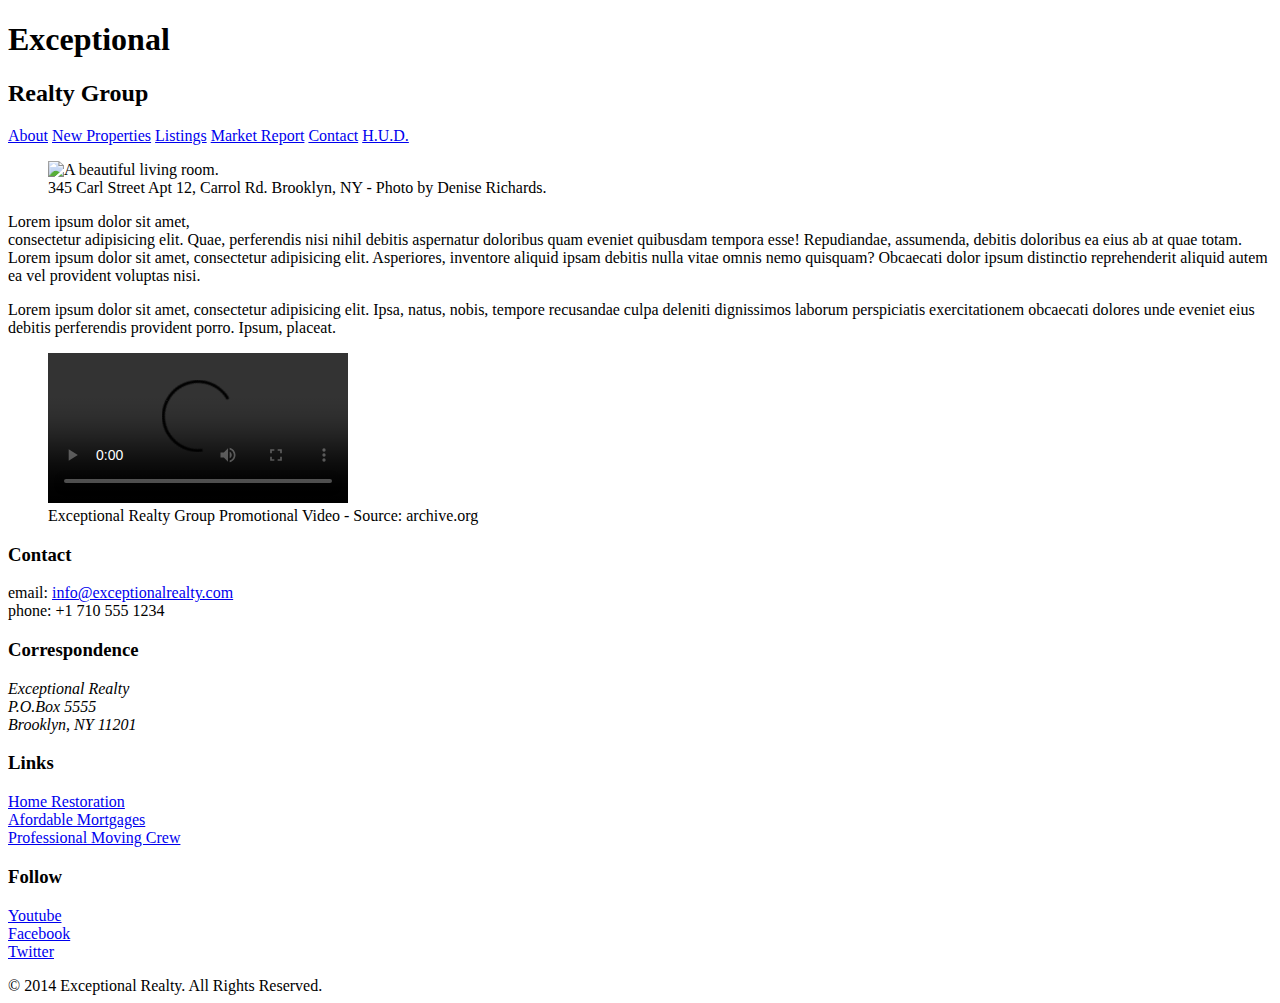
==== index.html @ 28adcd36 "automatically backed up by learn" ====
<!DOCTYPE html>
<html lang="en">
  <head>
    <meta charset="UTF-8">
    <title>Exceptional Realty Group - Luxury Homes - About</title>
    <link rel="stylesheet" href="https://cdnjs.cloudflare.com/ajax/libs/normalize/8.0.0/normalize.css"
    <link rel="stylesheet" href="css/style.css">
  </head>
  <body>
    <header>
      <!-- logo -->
      <h1>Exceptional</h1>
      <h2>Realty Group</h2>

      <nav>
        <a href="index.html">About</a> <a href="new-properties.html">New Properties</a> <a href="real-estate-listings.html">Listings</a> <a href="market-report.html">Market Report</a> <a href="contact.html">Contact</a> <a href="http://hud.gov" target="_blank">H.U.D.</a>
      </nav>
    </header>

    <section id="featured-property">
      <figure>
        <img src="images/intro-pic.jpg" alt="A beautiful living room." title="Welcome to Exceptional Realty Group">
        <figcaption>345 Carl Street Apt 12, Carrol Rd. Brooklyn, NY - Photo by Denise Richards.</figcaption>
      </figure>

      <p>Lorem ipsum dolor sit amet,<br> consectetur adipisicing elit. Quae, perferendis nisi nihil debitis aspernatur doloribus quam eveniet quibusdam tempora esse! Repudiandae, assumenda, debitis doloribus ea eius ab at quae totam. Lorem ipsum dolor sit amet, consectetur adipisicing elit. Asperiores, inventore aliquid ipsam debitis nulla vitae omnis nemo quisquam? Obcaecati dolor ipsum distinctio reprehenderit aliquid autem ea vel provident voluptas nisi.</p>
      <p>Lorem ipsum dolor sit amet, consectetur adipisicing elit. Ipsa, natus, nobis, tempore recusandae culpa deleniti dignissimos laborum perspiciatis exercitationem obcaecati dolores unde eveniet eius debitis perferendis provident porro. Ipsum, placeat.</p>
    </section>

    <section id="promotional">
      <figure>
        <video controls>
          <source src="videos/real-estate.mp4" type="video/mp4"> 
          <source src="videos/real-estate.ogv" type="video/ogg">
          Your browser does not support HTML5 video. <a href="http://browsehappy.com" target="_blank">Please upgrade your browser</a>.
        </video>
        <figcaption>Exceptional Realty Group Promotional Video - Source: archive.org</figcaption>
      </figure>
    </section>

    <section id="details">
      <div>
        <h3>Contact</h3>
        <p>
          email: <a href="mailto:info@exceptionalrealty.com">info@exceptionalrealty.com</a><br>
          phone: +1 710 555 1234
        </p>
        <h3>Correspondence</h3>
        <address>
          Exceptional Realty<br>
          P.O.Box 5555<br>
          Brooklyn, NY 11201
        </address>
      </div>

      <div>
        <h3>Links</h3>
        <p>
          <a href="#" target="_blank">Home Restoration</a><br>
          <a href="#" target="_blank">Afordable Mortgages</a><br>
          <a href="#" target="_blank">Professional Moving Crew</a>
        </p>
      </div>

      <div>
        <h3>Follow</h3>
        <p>
          <a href="#" target="_blank">Youtube</a><br>
          <a href="#" target="_blank">Facebook</a><br>
          <a href="#" target="_blank">Twitter</a>
        </p>
      </div>
    </section>

    <footer>
      &copy; 2014 Exceptional Realty. All Rights Reserved.
    </footer>

  </body>
</html>
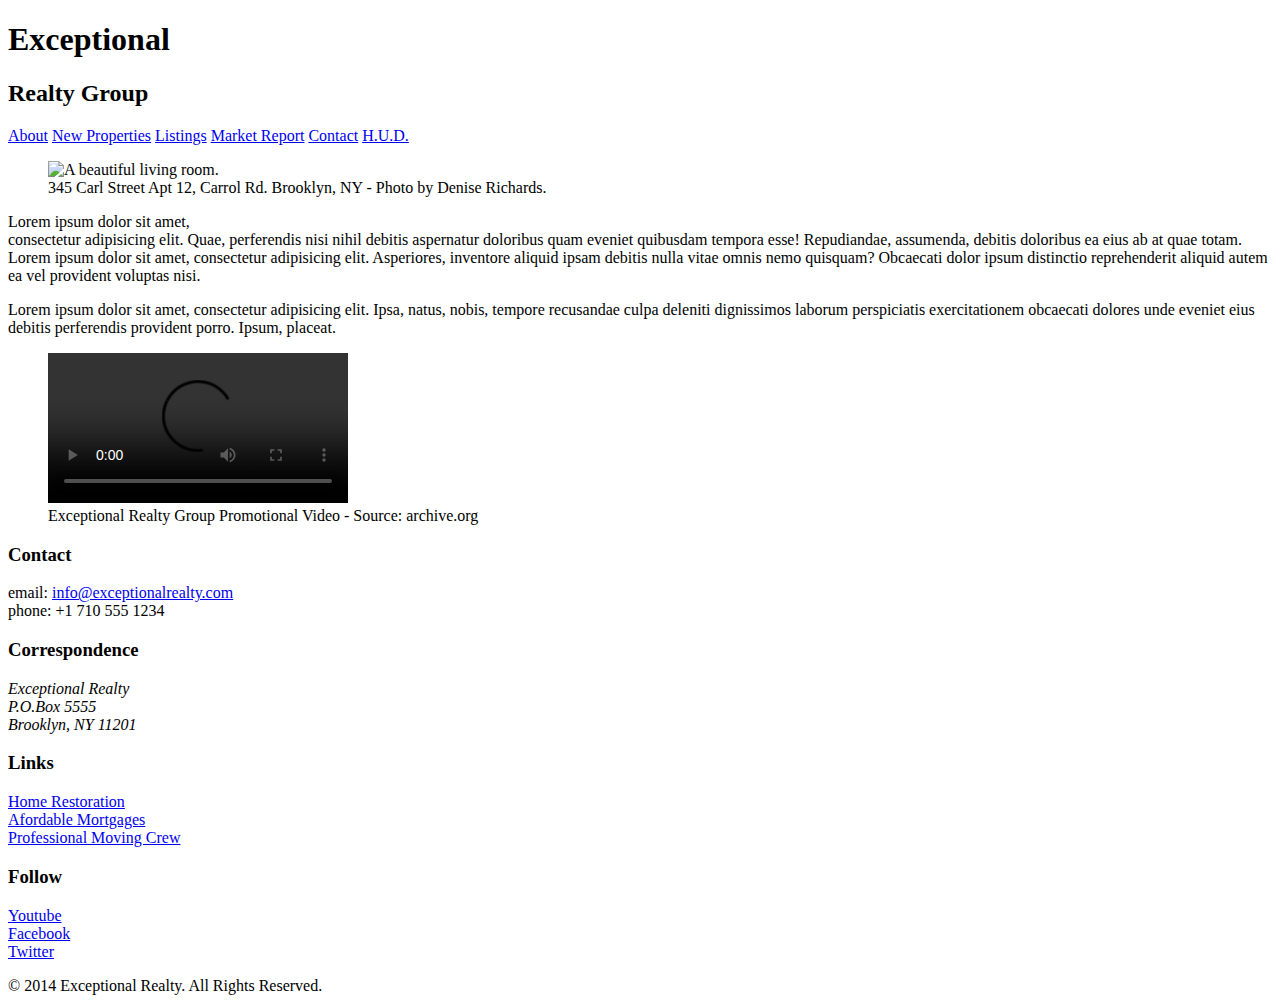
==== commit 66e78d97: "automatically backed up by learn" ====
--- a/index.html
+++ b/index.html
@@ -3,7 +3,7 @@
   <head>
     <meta charset="UTF-8">
     <title>Exceptional Realty Group - Luxury Homes - About</title>
-    <link rel="stylesheet" href="https://cdnjs.cloudflare.com/ajax/libs/normalize/8.0.0/normalize.css"
+    <link rel="stylesheet" href="http://cdnjs.cloudflare.com/ajax/libs/normalize/8.0.0/normalize.min.css"
     <link rel="stylesheet" href="css/style.css">
   </head>
   <body>
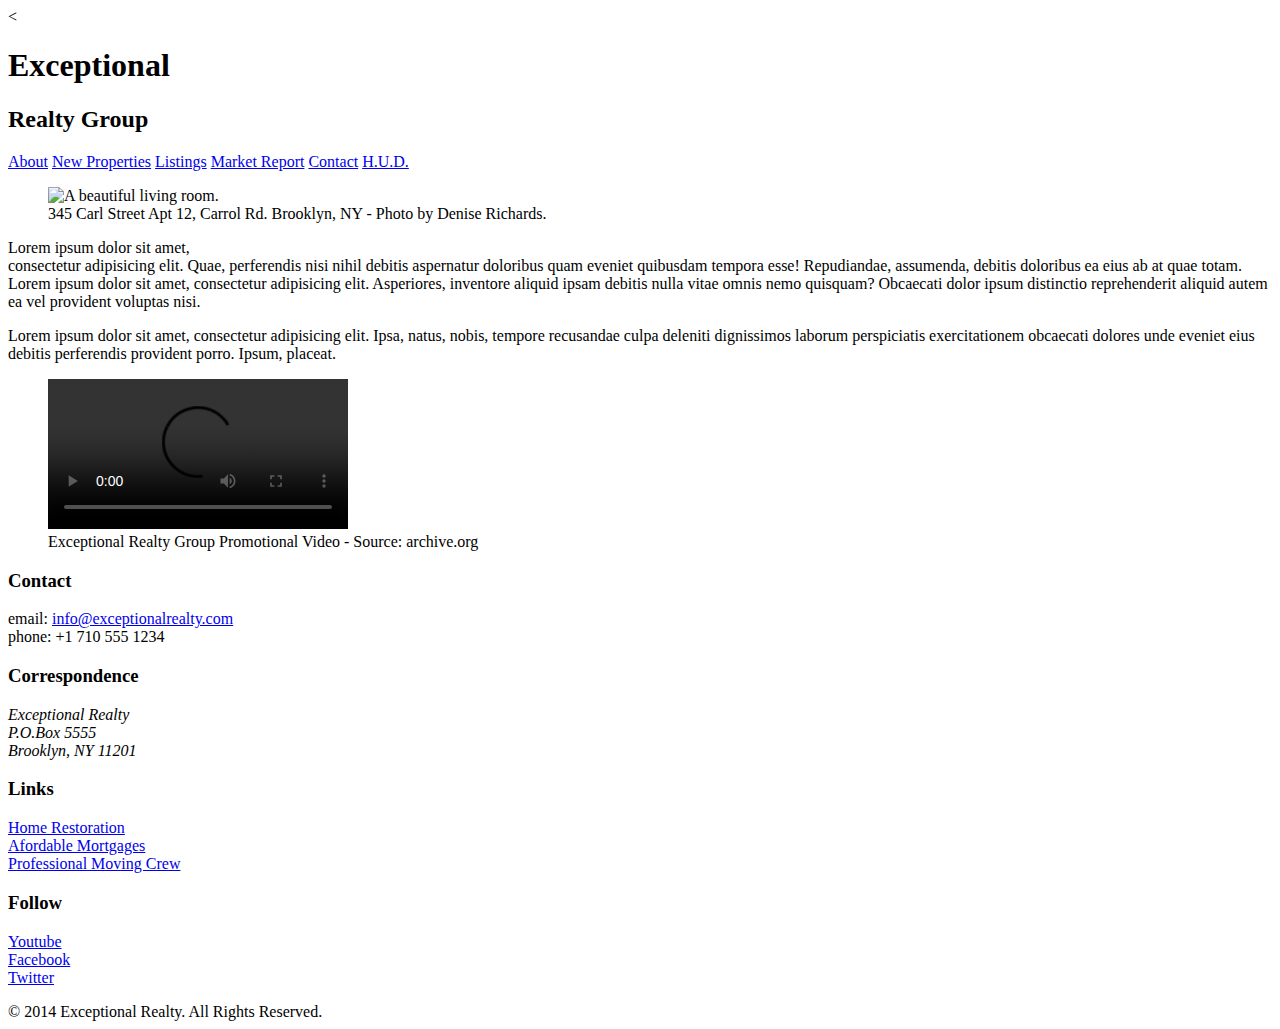
==== commit 5365b086: "automatically backed up by learn" ====
--- a/index.html
+++ b/index.html
@@ -5,6 +5,7 @@
     <title>Exceptional Realty Group - Luxury Homes - About</title>
     <link rel="stylesheet" href="http://cdnjs.cloudflare.com/ajax/libs/normalize/8.0.0/normalize.min.css"
     <link rel="stylesheet" href="css/style.css">
+    <
   </head>
   <body>
     <header>
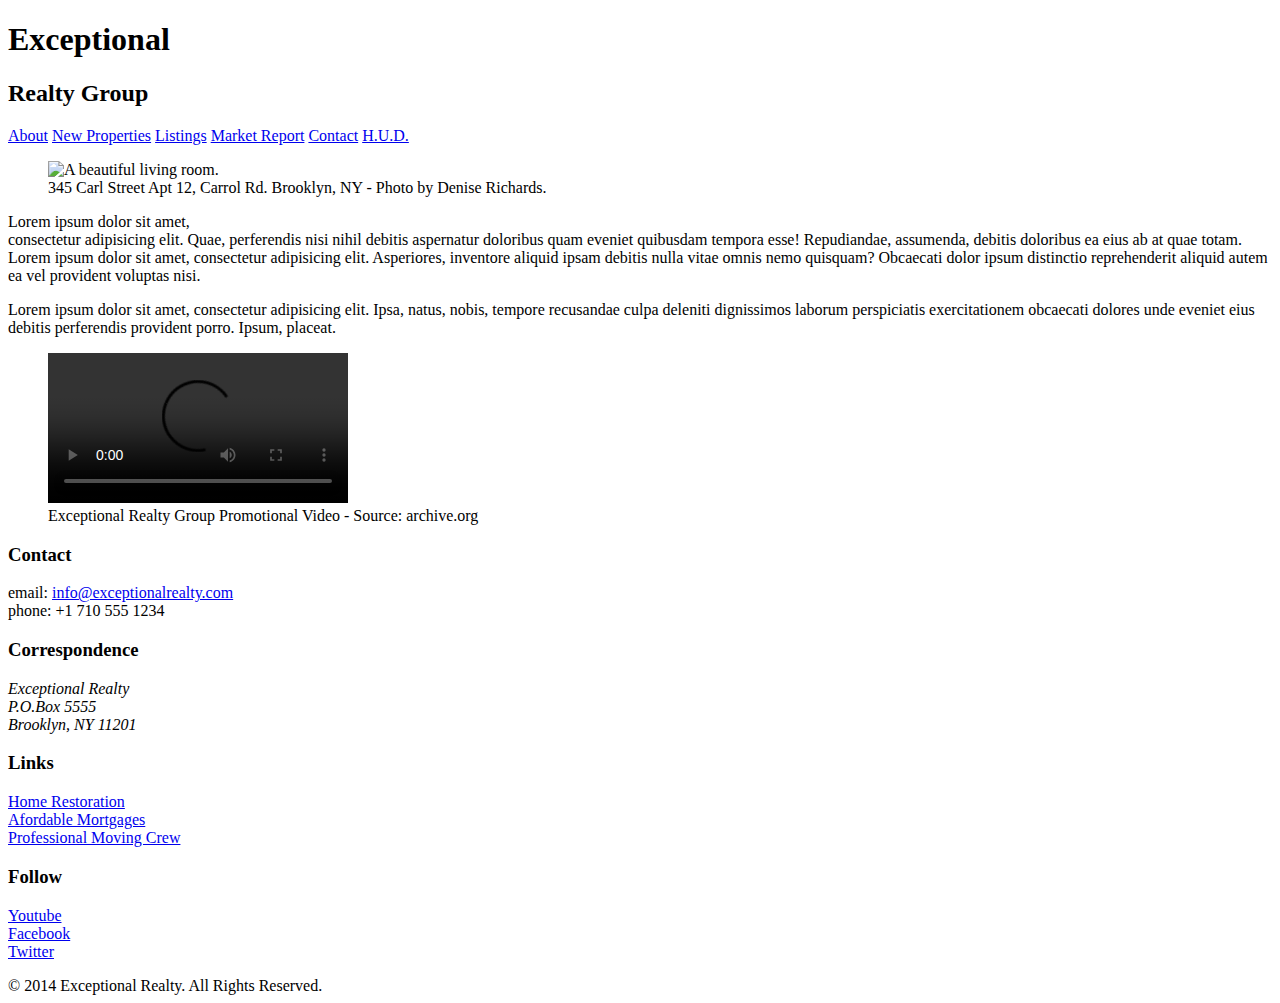
==== commit 6871fb38: "automatically backed up by learn" ====
--- a/index.html
+++ b/index.html
@@ -5,7 +5,7 @@
     <title>Exceptional Realty Group - Luxury Homes - About</title>
     <link rel="stylesheet" href="http://cdnjs.cloudflare.com/ajax/libs/normalize/8.0.0/normalize.min.css"
     <link rel="stylesheet" href="css/style.css">
-    <
+    <script></script>
   </head>
   <body>
     <header>
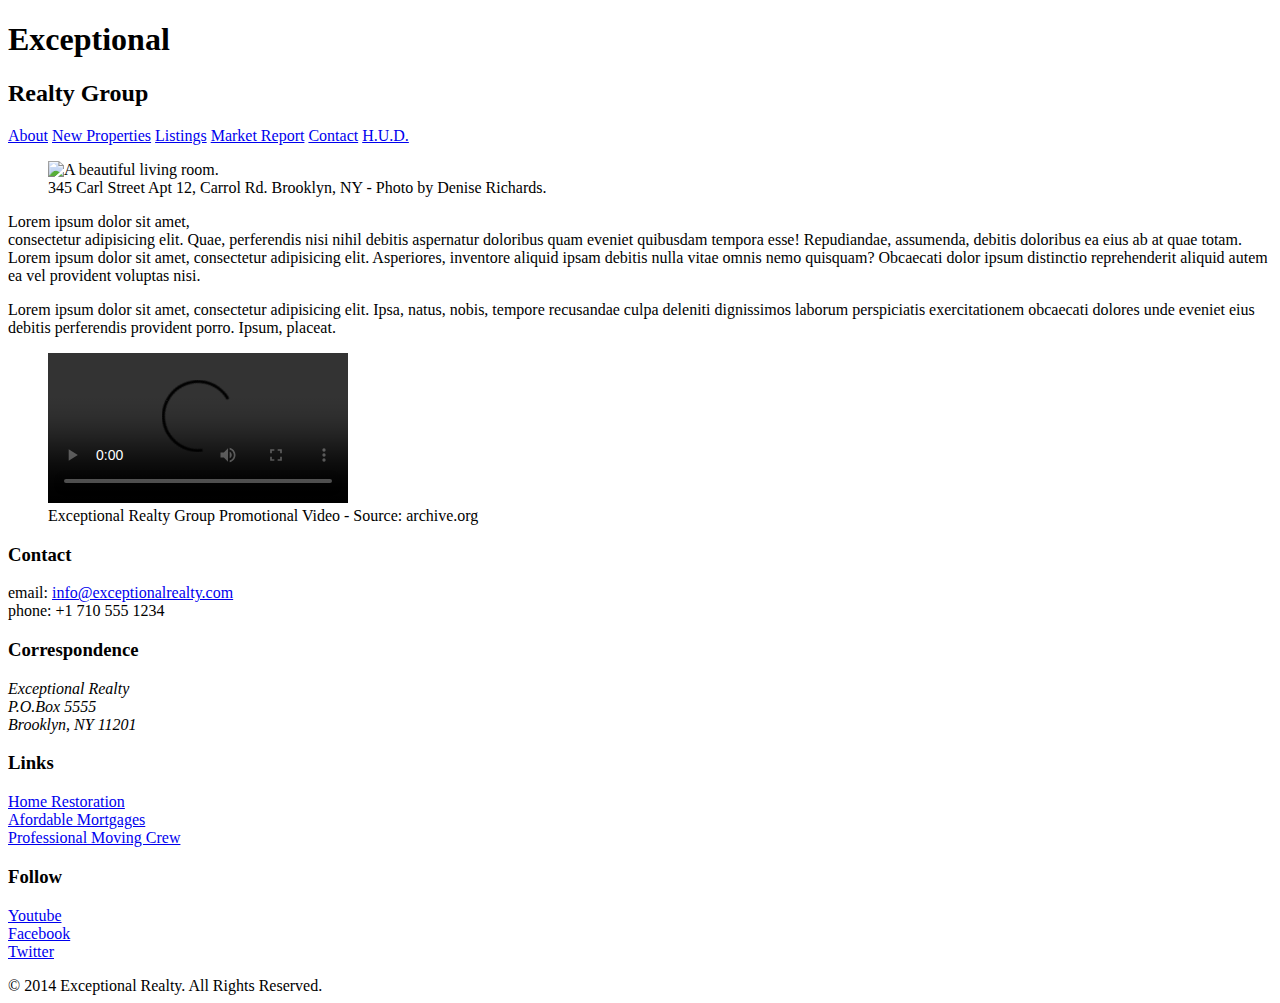
==== commit 4b9d1820: "automatically backed up by learn" ====
--- a/index.html
+++ b/index.html
@@ -5,7 +5,7 @@
     <title>Exceptional Realty Group - Luxury Homes - About</title>
     <link rel="stylesheet" href="http://cdnjs.cloudflare.com/ajax/libs/normalize/8.0.0/normalize.min.css"
     <link rel="stylesheet" href="css/style.css">
-    <script></script>
+    <script>src=""</script>
   </head>
   <body>
     <header>
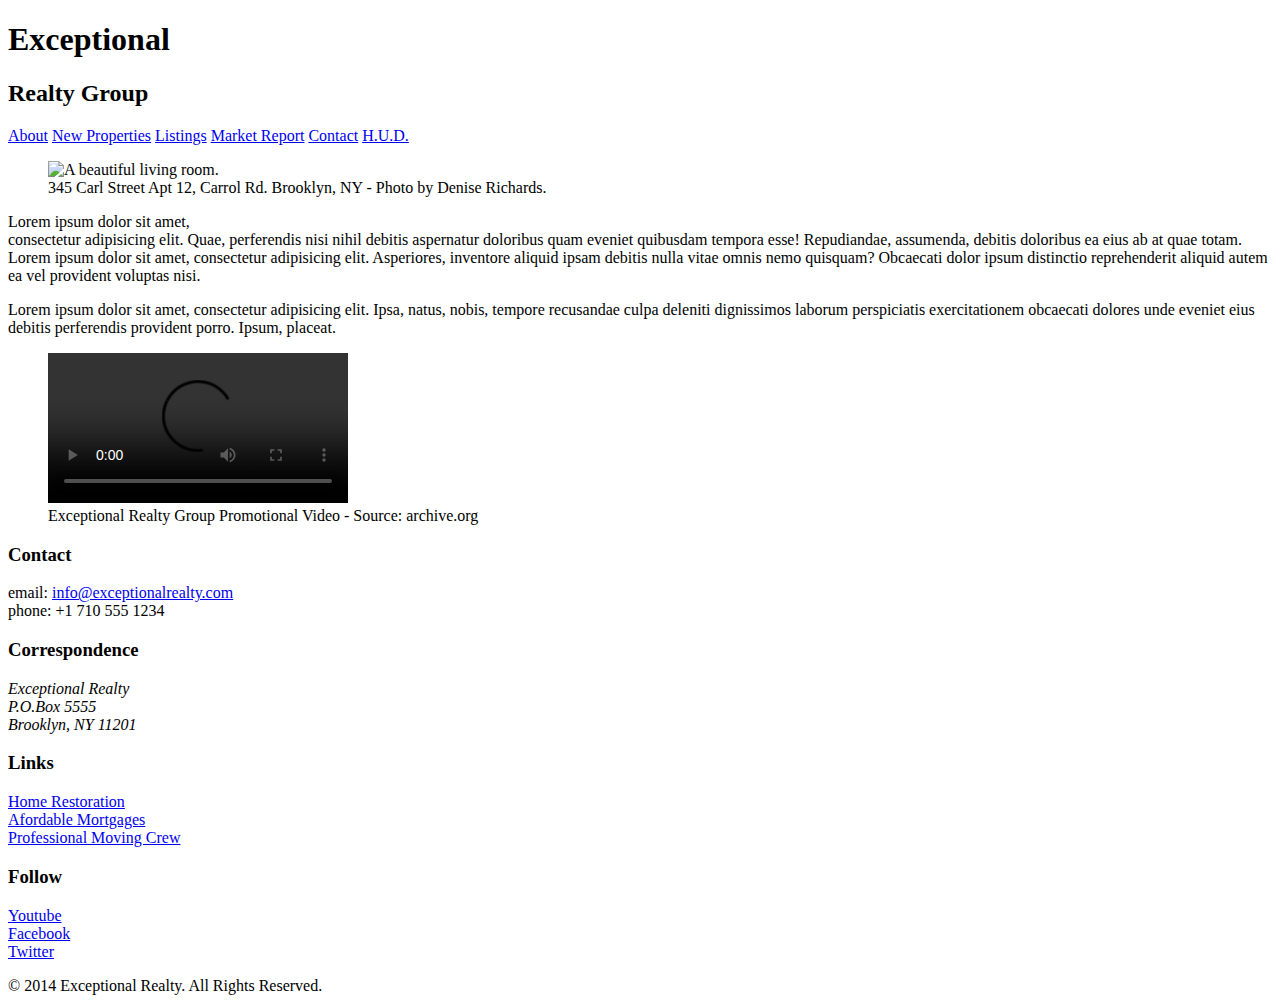
==== commit 263b4219: "automatically backed up by learn" ====
--- a/index.html
+++ b/index.html
@@ -5,7 +5,7 @@
     <title>Exceptional Realty Group - Luxury Homes - About</title>
     <link rel="stylesheet" href="http://cdnjs.cloudflare.com/ajax/libs/normalize/8.0.0/normalize.min.css"
     <link rel="stylesheet" href="css/style.css">
-    <script>src=""</script>
+    <script>src="http://cdnjs.cloudflare.com/ajax/libs/modernizr/2.8.3/modernizr.min.js"</script>
   </head>
   <body>
     <header>
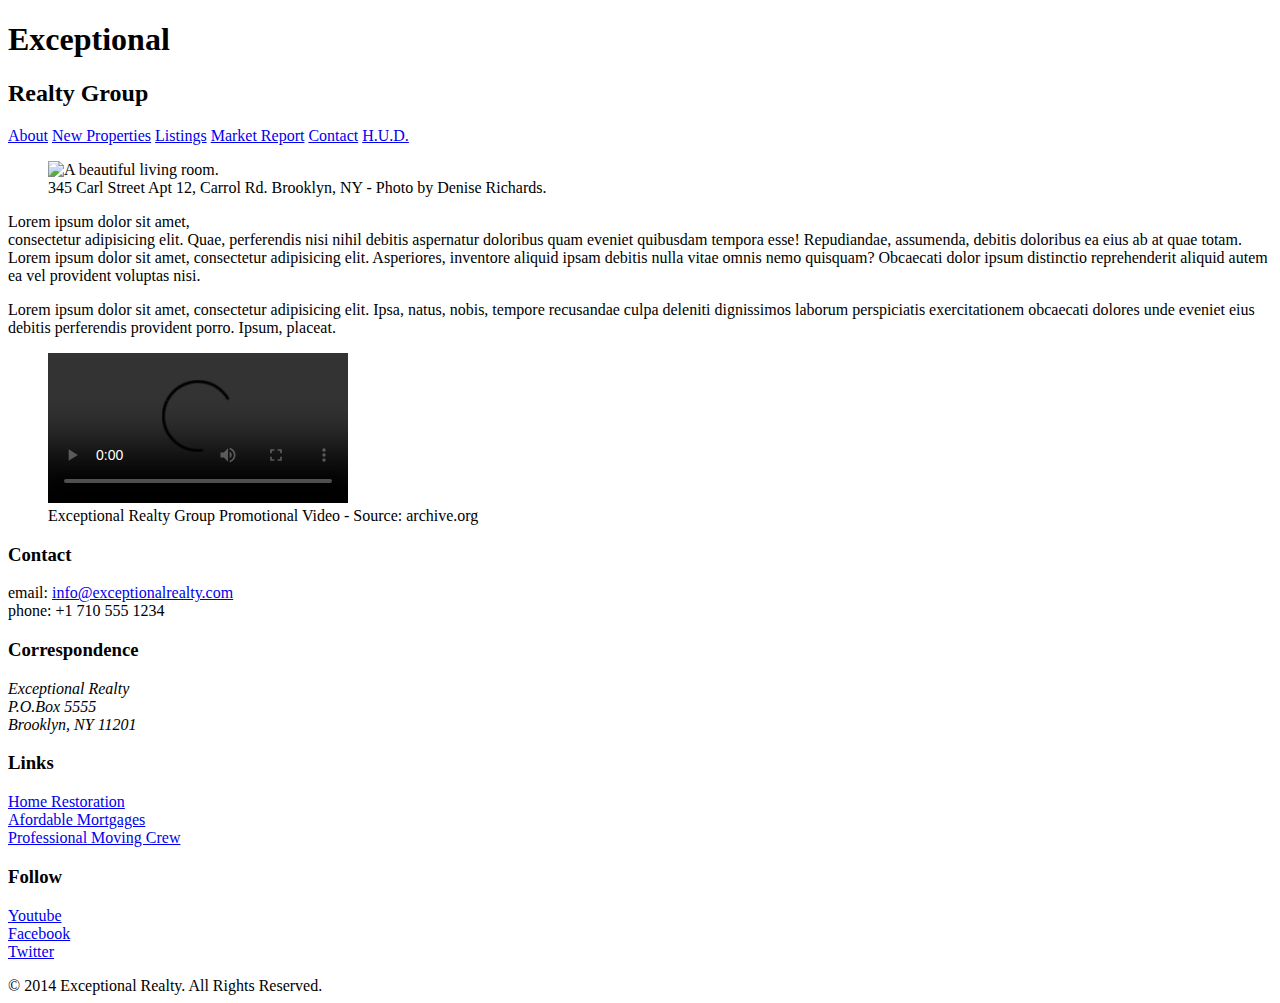
==== commit fdc19786: "automatically backed up by learn" ====
--- a/index.html
+++ b/index.html
@@ -3,7 +3,7 @@
   <head>
     <meta charset="UTF-8">
     <title>Exceptional Realty Group - Luxury Homes - About</title>
-    <link rel="stylesheet" href="http://cdnjs.cloudflare.com/ajax/libs/normalize/8.0.0/normalize.min.css"
+    <link rel="stylesheet" href="http://cdnjs.cloudflare.com/ajax/libs/normalize/8.0.0/normalize.min.css">
     <link rel="stylesheet" href="css/style.css">
     <script>src="http://cdnjs.cloudflare.com/ajax/libs/modernizr/2.8.3/modernizr.min.js"</script>
   </head>
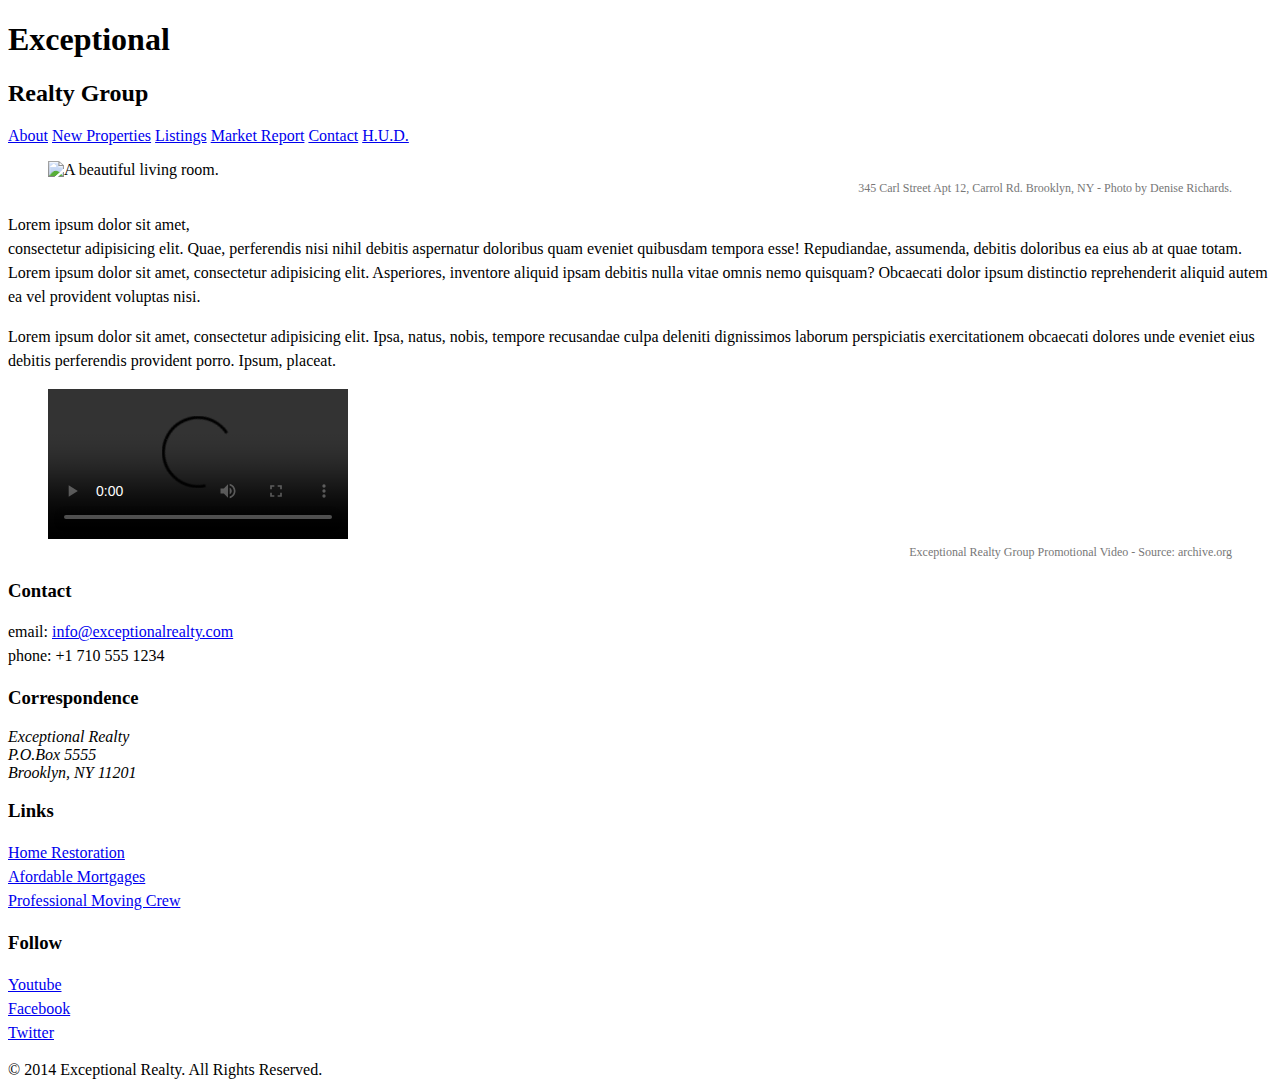
==== commit 007cfbf9: "automatically backed up by learn" ====
--- a/index.html
+++ b/index.html
@@ -9,10 +9,10 @@
   </head>
   <body>
     <header>
-      <!-- logo -->
-      <h1>Exceptional</h1>
-      <h2>Realty Group</h2>
-
+      <div id="logo">
+        <h1>Exceptional</h1>
+        <h2>Realty Group</h2>
+      </div>
       <nav>
         <a href="index.html">About</a> <a href="new-properties.html">New Properties</a> <a href="real-estate-listings.html">Listings</a> <a href="market-report.html">Market Report</a> <a href="contact.html">Contact</a> <a href="http://hud.gov" target="_blank">H.U.D.</a>
       </nav>
--- a/css/style.css
+++ b/css/style.css
@@ -0,0 +1,38 @@
+/* This is a comment! */
+
+/* CSS Syntax:
+selector {
+  property: value;
+  property: value;
+}
+*/
+
+/* Type selector */
+
+p{ /* select all <p> */
+  font-size: 1em;
+  line-height: 1.5em;
+}
+
+figcaption {
+  /*font-weight: normal;
+  font-size: 0.75em;
+  line-height: 1.5em;
+  font-family: Georgia, "Times New Roman", serif;*/
+  font: normal 0.75em/1.5em Georgia, "Times New Roman", serif;
+  color: #777;
+  text-align: right;
+}
+
+/* Class selector (applied to as many elements as you like) */
+
+.milk-text { /* select elements with class="milk-text"*/
+  font: bold 2.6em Georgia;
+  color: white;
+  text-shadow: 0 2px 3px #000;
+  
+}
+
+/* ID selector (apply to one unique element per page) */
+
+#